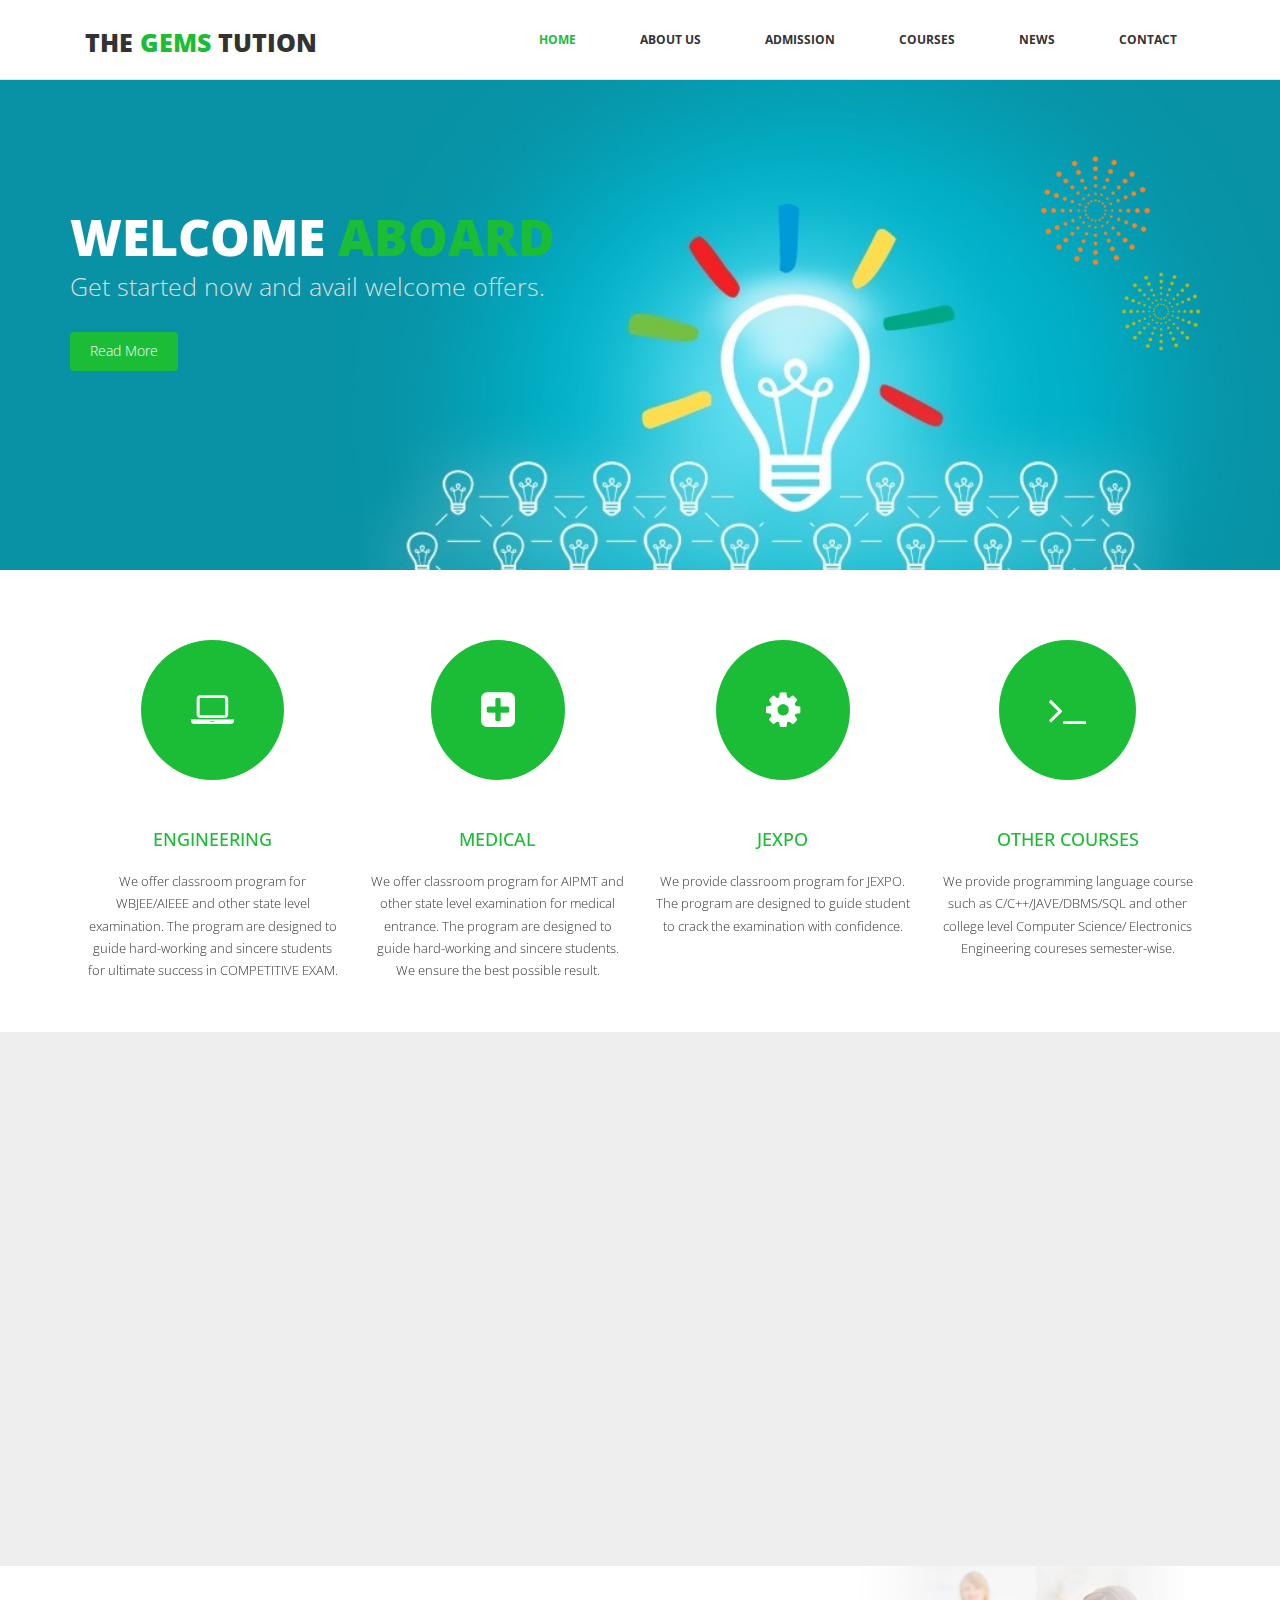
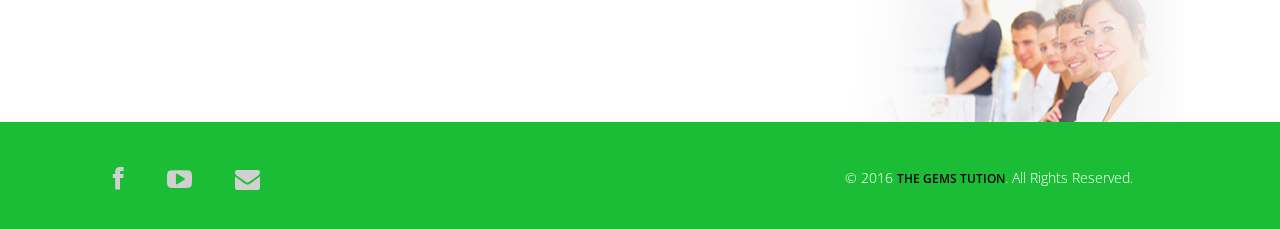
==== index.html @ c037d417 "Mission go online" ====
<!DOCTYPE html>
<html lang="en">
  <head>
    <meta charset="utf-8">
    <meta http-equiv="X-UA-Compatible" content="IE=edge">
    <meta name="viewport" content="width=device-width, initial-scale=1">
    <title>The Gems Tution | Prepare for the Journey</title>
    <meta name="Description" content="At The Gems Tution, you will land in a career of opportunitites with the guidance of our expert teachers."/>

    <link href="css/bootstrap.min.css" rel="stylesheet">
	<link rel="stylesheet" href="css/font-awesome.min.css">
	<link rel="stylesheet" href="css/animate.css">
	<link href="css/prettyPhoto.css" rel="stylesheet">
	<link href="css/style.css" rel="stylesheet" />	
    <!--[if lt IE 9]>
      <script src="https://oss.maxcdn.com/html5shiv/3.7.2/html5shiv.min.js"></script>
      <script src="https://oss.maxcdn.com/respond/1.4.2/respond.min.js"></script>
    <![endif]-->
  </head>
  <body>
	<header>		
		<nav class="navbar navbar-default navbar-fixed-top" role="navigation">
			<div class="navigation">
				<div class="container">					
					<div class="navbar-header">
						<button type="button" class="navbar-toggle collapsed" data-toggle="collapse" data-target=".navbar-collapse.collapse">
							<span class="sr-only">Toggle navigation</span>
							<span class="icon-bar"></span>
							<span class="icon-bar"></span>
							<span class="icon-bar"></span>
						</button>
						<div class="navbar-brand">
							<a href="index.html"><h1>The <span>Gems</span> Tution</h1></a>
						</div>
					</div>
					
					<div class="navbar-collapse collapse">							
						<div class="menu">
							<ul class="nav nav-tabs" role="tablist">
								<li role="presentation"><a href="index.html" class="active">Home</a></li>
								<li role="presentation"><a href="about-us.html">About Us</a></li>
								<li role="presentation"><a href="admission.html">Admission</a></li>								
								<li role="presentation"><a href="courses.html">Courses</a></li>
								<li role="presentation"><a href="news.html">News</a></li>
								<li role="presentation"><a href="contact.html">Contact</a></li>						
							</ul>
						</div>
					</div>						
				</div>
			</div>	
		</nav>		
	</header>
	
	<section id="main-slider" class="no-margin">
        <div class="carousel slide">      
            <div class="carousel-inner">
                <div class="item active" style="background-image: url(images/slider/bg1.jpg)">
                    <div class="container">
                        <div class="row slide-margin">
                            <div class="col-sm-6">
                                <div class="carousel-content">
                                    <h2 class="animation animated-item-1">Welcome <span>Aboard</span></h2>
                                    <p class="animation animated-item-2">Get started now and avail welcome offers.</p>
                                    <a class="btn-slide animation animated-item-3" href="admission.html">Read More</a>
                                </div>
                            </div>

                            <div class="col-sm-6 hidden-xs animation animated-item-4">
                                <div class="slider-img">
                                    <img src="images/slider/fireworks.png" class="img-responsive">
                                </div>
                            </div>

                        </div>
                    </div>
                </div><!--/.item-->             
            </div><!--/.carousel-inner-->
        </div><!--/.carousel-->
    </section><!--/#main-slider-->
	
	<div class="feature">
		<div class="container">
			<div class="text-center">
				<div class="col-md-3">
					<div class="hi-icon-wrap hi-icon-effect wow fadeInDown" data-wow-duration="1000ms" data-wow-delay="300ms" >
						<a href="engineering.html"><i class="fa fa-laptop"></i></a>	
						<a href="engineering.html"><h2>ENGINEERING</h2></a>
						<p>We offer classroom program for WBJEE/AIEEE and other state level examination. The program are designed to guide hard-working 
						and sincere students for ultimate success in COMPETITIVE EXAM.</p>
					</div>
				</div>
				<div class="col-md-3">
					<div class="hi-icon-wrap hi-icon-effect wow fadeInDown" data-wow-duration="1000ms" data-wow-delay="600ms" >
						<a href="medical.html"><i class="fa fa-plus-square"></i></a>	
						<a href="medical.html"><h2>MEDICAL</h2></a>
						<p>We offer classroom program for AIPMT and other state level examination for medical entrance. The program are designed to guide 
						hard-working and sincere students. We ensure the best possible result.</p>
					</div>
				</div>
				<div class="col-md-3">
					<div class="hi-icon-wrap hi-icon-effect wow fadeInDown" data-wow-duration="1000ms" data-wow-delay="900ms" >
						<a href="jexpo.html"><i class="fa fa-cog"></i></a>	
						<a href="jexpo.html"><h2>JEXPO</h2></a>
						<p>We provide classroom program for JEXPO. The program are designed to guide student to crack the examination with confidence.</p>
					</div>
				</div>
				<div class="col-md-3">
					<div class="hi-icon-wrap hi-icon-effect wow fadeInDown" data-wow-duration="1000ms" data-wow-delay="1200ms" >
						<a href="other-courses.html"><i class="fa fa-terminal"></i></a>	
						<a href="other-courses.html"><h2>OTHER COURSES</h2></a>
						<p>We provide programming language course such as C/C++/JAVE/DBMS/SQL and other college level Computer Science/ Electronics 
						Engineering coureses semester-wise.</p>
					</div>
				</div>
			</div>
		</div>
	</div>
	
	<div class="about">
		<div class="container">
			<div class="col-md-6 wow fadeInDown" data-wow-duration="1000ms" data-wow-delay="300ms" >
				<h2>about us</h2>
				<!-- <img src="images/6.jpg" class="img-responsive"/> -->
				<iframe  class="img-responsive" width="100%" height="100%" src="https://www.youtube.com/embed/MKk1u5RMTn4" frameborder="0" allowfullscreen></iframe>
				<p>The Gems Tution - Prepare for the Journey!</p>
			</div>
			
			<div class="col-md-6 wow fadeInDown" data-wow-duration="1000ms" data-wow-delay="600ms" >
				<h2>Latest News</h2>
				<p>
					<b>Introductory session:</b> We are starting our journey on 7<sup>th</sup> August, 2016. Come and join us for free.
				</p>
				<p>
					<b>Bumper Offer:</b> We are getting started. You also get started with us and take the initital benefits.
				<p>
					<b>Announcement: </b> We are giving some special benefit to the	toppers of 1<sup>st</sup> mock test. The offer is valid 
					only to the candidates taking admission by 31<sup>st</sup> August, 2016. So rush to our admission cell now or dial +91 9679161071.
				</p>
				<p>
					<b>Admission form:</b> Take tution at The Gems Tution and let us be your guide to your goal. Just fill up this 
					<a href="admission_form.doc"><b>FORM</b></a> and sent it to us.
				</p>
				<p>
					<b>Scholarship:</b> We are organising a separate mock test bi-monthly and topper will get some special benefits. You need to make sure 
					to get sufficient marks to avail this benefits.
				</p>
				<p>
					<b>Check it out:</b> Soon we are launching programming language course for school/college students.
				</p>
			</div>
		</div>
	</div>
	
	<section id="conatcat-info">
        <div class="container">
            <div class="row">
                <div class="col-sm-8">
                    <div class="media contact-info wow fadeInDown" data-wow-duration="1000ms" data-wow-delay="600ms">
                        <div class="pull-left">
                            <i class="fa fa-phone"></i>
                        </div>
                        <div class="media-body">
                            <h2>Have a question ?</h2>
                            <p>Dial +91 9679161071</p>
                        </div>
                    </div>
                </div>
            </div>
        </div><!--/.container-->    
    </section><!--/#conatcat-info-->
	
	<footer>
		<div class="footer">
			<div class="container">
				<div class="social-icon">
					<div class="col-md-4">
						<ul class="social-network">
							<li><a target="_blank" class="fb tool-tip" href="https://www.facebook.com/TheGemstution/" title="The Gems | Facebook">
								<i class="fa fa-facebook"></i></a>
							</li>
							<li><a target="_blank" class="ytube tool-tip" href="https://www.youtube.com/" title="The Gems - YouTube">
								<i class="fa fa-youtube-play"></i></a>
							</li>
							<li><a class="envelope tool-tip" href="mailto:thegemstution@gmail.com" title="Write to The Gems">
								<i class="fa fa-envelope"></i></a>
							</li>
						</ul>	
					</div>
				</div>
				<div class="col-md-4 col-md-offset-4">
					<div class="copyright">
						&copy; 2016 <a href="#" title="The Gems Tution">The Gems Tution</a>. All Rights Reserved.
					</div>
				</div>						
			</div>
			
			<div class="pull-right">
				<a href="#home" class="scrollup"><i class="fa fa-angle-up fa-3x"></i></a>
			</div>		
		</div>
	</footer>
	
	<script src="js/jquery-2.1.1.min.js"></script>	
    <script src="js/bootstrap.min.js"></script>
	<script src="js/jquery.prettyPhoto.js"></script>
    <script src="js/jquery.isotope.min.js"></script>  
	<script src="js/wow.min.js"></script>
	<script src="js/functions.js"></script>
	
  </body>
</html>
---- css/prettyPhoto.css ----
div.pp_default .pp_top,div.pp_default .pp_top .pp_middle,div.pp_default .pp_top .pp_left,div.pp_default .pp_top .pp_right,div.pp_default .pp_bottom,div.pp_default .pp_bottom .pp_left,div.pp_default .pp_bottom .pp_middle,div.pp_default .pp_bottom .pp_right{height:13px}
div.pp_default .pp_top .pp_left{background:url(../images/prettyPhoto/default/sprite.png) -78px -93px no-repeat}
div.pp_default .pp_top .pp_middle{background:url(../images/prettyPhoto/default/sprite_x.png) top left repeat-x}
div.pp_default .pp_top .pp_right{background:url(../images/prettyPhoto/default/sprite.png) -112px -93px no-repeat}
div.pp_default .pp_content .ppt{color:#f8f8f8}
div.pp_default .pp_content_container .pp_left{background:url(../images/prettyPhoto/default/sprite_y.png) -7px 0 repeat-y;padding-left:13px}
div.pp_default .pp_content_container .pp_right{background:url(../images/prettyPhoto/default/sprite_y.png) top right repeat-y;padding-right:13px}
div.pp_default .pp_next:hover{background:url(../images/prettyPhoto/default/sprite_next.png) center right no-repeat;cursor:pointer}
div.pp_default .pp_previous:hover{background:url(../images/prettyPhoto/default/sprite_prev.png) center left no-repeat;cursor:pointer}
div.pp_default .pp_expand{background:url(../images/prettyPhoto/default/sprite.png) 0 -29px no-repeat;cursor:pointer;width:28px;height:28px}
div.pp_default .pp_expand:hover{background:url(../images/prettyPhoto/default/sprite.png) 0 -56px no-repeat;cursor:pointer}
div.pp_default .pp_contract{background:url(../images/prettyPhoto/default/sprite.png) 0 -84px no-repeat;cursor:pointer;width:28px;height:28px}
div.pp_default .pp_contract:hover{background:url(../images/prettyPhoto/default/sprite.png) 0 -113px no-repeat;cursor:pointer}
div.pp_default .pp_close{width:30px;height:30px;background:url(../images/prettyPhoto/default/sprite.png) 2px 1px no-repeat;cursor:pointer}
div.pp_default .pp_gallery ul li a{background:url(../images/prettyPhoto/default/default_thumb.png) center center #f8f8f8;border:1px solid #aaa}
div.pp_default .pp_social{margin-top:7px}
div.pp_default .pp_gallery a.pp_arrow_previous,div.pp_default .pp_gallery a.pp_arrow_next{position:static;left:auto}
div.pp_default .pp_nav .pp_play,div.pp_default .pp_nav .pp_pause{background:url(../images/prettyPhoto/default/sprite.png) -51px 1px no-repeat;height:30px;width:30px}
div.pp_default .pp_nav .pp_pause{background-position:-51px -29px}
div.pp_default a.pp_arrow_previous,div.pp_default a.pp_arrow_next{background:url(../images/prettyPhoto/default/sprite.png) -31px -3px no-repeat;height:20px;width:20px;margin:4px 0 0}
div.pp_default a.pp_arrow_next{left:52px;background-position:-82px -3px}
div.pp_default .pp_content_container .pp_details{margin-top:5px}
div.pp_default .pp_nav{clear:none;height:30px;width:110px;position:relative}
div.pp_default .pp_nav .currentTextHolder{font-family:Georgia;font-style:italic;color:#999;font-size:11px;left:75px;line-height:25px;position:absolute;top:2px;margin:0;padding:0 0 0 10px}
div.pp_default .pp_close:hover,div.pp_default .pp_nav .pp_play:hover,div.pp_default .pp_nav .pp_pause:hover,div.pp_default .pp_arrow_next:hover,div.pp_default .pp_arrow_previous:hover{opacity:0.7}
div.pp_default .pp_description{font-size:11px;font-weight:700;line-height:14px;margin:5px 50px 5px 0}
div.pp_default .pp_bottom .pp_left{background:url(../images/prettyPhoto/default/sprite.png) -78px -127px no-repeat}
div.pp_default .pp_bottom .pp_middle{background:url(../images/prettyPhoto/default/sprite_x.png) bottom left repeat-x}
div.pp_default .pp_bottom .pp_right{background:url(../images/prettyPhoto/default/sprite.png) -112px -127px no-repeat}
div.pp_default .pp_loaderIcon{background:url(../images/prettyPhoto/default/loader.gif) center center no-repeat}
div.light_rounded .pp_top .pp_left{background:url(../images/prettyPhoto/light_rounded/sprite.png) -88px -53px no-repeat}
div.light_rounded .pp_top .pp_right{background:url(../images/prettyPhoto/light_rounded/sprite.png) -110px -53px no-repeat}
div.light_rounded .pp_next:hover{background:url(../images/prettyPhoto/light_rounded/btnNext.png) center right no-repeat;cursor:pointer}
div.light_rounded .pp_previous:hover{background:url(../images/prettyPhoto/light_rounded/btnPrevious.png) center left no-repeat;cursor:pointer}
div.light_rounded .pp_expand{background:url(../images/prettyPhoto/light_rounded/sprite.png) -31px -26px no-repeat;cursor:pointer}
div.light_rounded .pp_expand:hover{background:url(../images/prettyPhoto/light_rounded/sprite.png) -31px -47px no-repeat;cursor:pointer}
div.light_rounded .pp_contract{background:url(../images/prettyPhoto/light_rounded/sprite.png) 0 -26px no-repeat;cursor:pointer}
div.light_rounded .pp_contract:hover{background:url(../images/prettyPhoto/light_rounded/sprite.png) 0 -47px no-repeat;cursor:pointer}
div.light_rounded .pp_close{width:75px;height:22px;background:url(../images/prettyPhoto/light_rounded/sprite.png) -1px -1px no-repeat;cursor:pointer}
div.light_rounded .pp_nav .pp_play{background:url(../images/prettyPhoto/light_rounded/sprite.png) -1px -100px no-repeat;height:15px;width:14px}
div.light_rounded .pp_nav .pp_pause{background:url(../images/prettyPhoto/light_rounded/sprite.png) -24px -100px no-repeat;height:15px;width:14px}
div.light_rounded .pp_arrow_previous{background:url(../images/prettyPhoto/light_rounded/sprite.png) 0 -71px no-repeat}
div.light_rounded .pp_arrow_next{background:url(../images/prettyPhoto/light_rounded/sprite.png) -22px -71px no-repeat}
div.light_rounded .pp_bottom .pp_left{background:url(../images/prettyPhoto/light_rounded/sprite.png) -88px -80px no-repeat}
div.light_rounded .pp_bottom .pp_right{background:url(../images/prettyPhoto/light_rounded/sprite.png) -110px -80px no-repeat}
div.dark_rounded .pp_top .pp_left{background:url(../images/prettyPhoto/dark_rounded/sprite.png) -88px -53px no-repeat}
div.dark_rounded .pp_top .pp_right{background:url(../images/prettyPhoto/dark_rounded/sprite.png) -110px -53px no-repeat}
div.dark_rounded .pp_content_container .pp_left{background:url(../images/prettyPhoto/dark_rounded/contentPattern.png) top left repeat-y}
div.dark_rounded .pp_content_container .pp_right{background:url(../images/prettyPhoto/dark_rounded/contentPattern.png) top right repeat-y}
div.dark_rounded .pp_next:hover{background:url(../images/prettyPhoto/dark_rounded/btnNext.png) center right no-repeat;cursor:pointer}
div.dark_rounded .pp_previous:hover{background:url(../images/prettyPhoto/dark_rounded/btnPrevious.png) center left no-repeat;cursor:pointer}
div.dark_rounded .pp_expand{background:url(../images/prettyPhoto/dark_rounded/sprite.png) -31px -26px no-repeat;cursor:pointer}
div.dark_rounded .pp_expand:hover{background:url(../images/prettyPhoto/dark_rounded/sprite.png) -31px -47px no-repeat;cursor:pointer}
div.dark_rounded .pp_contract{background:url(../images/prettyPhoto/dark_rounded/sprite.png) 0 -26px no-repeat;cursor:pointer}
div.dark_rounded .pp_contract:hover{background:url(../images/prettyPhoto/dark_rounded/sprite.png) 0 -47px no-repeat;cursor:pointer}
div.dark_rounded .pp_close{width:75px;height:22px;background:url(../images/prettyPhoto/dark_rounded/sprite.png) -1px -1px no-repeat;cursor:pointer}
div.dark_rounded .pp_description{margin-right:85px;color:#fff}
div.dark_rounded .pp_nav .pp_play{background:url(../images/prettyPhoto/dark_rounded/sprite.png) -1px -100px no-repeat;height:15px;width:14px}
div.dark_rounded .pp_nav .pp_pause{background:url(../images/prettyPhoto/dark_rounded/sprite.png) -24px -100px no-repeat;height:15px;width:14px}
div.dark_rounded .pp_arrow_previous{background:url(../images/prettyPhoto/dark_rounded/sprite.png) 0 -71px no-repeat}
div.dark_rounded .pp_arrow_next{background:url(../images/prettyPhoto/dark_rounded/sprite.png) -22px -71px no-repeat}
div.dark_rounded .pp_bottom .pp_left{background:url(../images/prettyPhoto/dark_rounded/sprite.png) -88px -80px no-repeat}
div.dark_rounded .pp_bottom .pp_right{background:url(../images/prettyPhoto/dark_rounded/sprite.png) -110px -80px no-repeat}
div.dark_rounded .pp_loaderIcon{background:url(../images/prettyPhoto/dark_rounded/loader.gif) center center no-repeat}
div.dark_square .pp_left,div.dark_square .pp_middle,div.dark_square .pp_right,div.dark_square .pp_content{background:#000}
div.dark_square .pp_description{color:#fff;margin:0 85px 0 0}
div.dark_square .pp_loaderIcon{background:url(../images/prettyPhoto/dark_square/loader.gif) center center no-repeat}
div.dark_square .pp_expand{background:url(../images/prettyPhoto/dark_square/sprite.png) -31px -26px no-repeat;cursor:pointer}
div.dark_square .pp_expand:hover{background:url(../images/prettyPhoto/dark_square/sprite.png) -31px -47px no-repeat;cursor:pointer}
div.dark_square .pp_contract{background:url(../images/prettyPhoto/dark_square/sprite.png) 0 -26px no-repeat;cursor:pointer}
div.dark_square .pp_contract:hover{background:url(../images/prettyPhoto/dark_square/sprite.png) 0 -47px no-repeat;cursor:pointer}
div.dark_square .pp_close{width:75px;height:22px;background:url(../images/prettyPhoto/dark_square/sprite.png) -1px -1px no-repeat;cursor:pointer}
div.dark_square .pp_nav{clear:none}
div.dark_square .pp_nav .pp_play{background:url(../images/prettyPhoto/dark_square/sprite.png) -1px -100px no-repeat;height:15px;width:14px}
div.dark_square .pp_nav .pp_pause{background:url(../images/prettyPhoto/dark_square/sprite.png) -24px -100px no-repeat;height:15px;width:14px}
div.dark_square .pp_arrow_previous{background:url(../images/prettyPhoto/dark_square/sprite.png) 0 -71px no-repeat}
div.dark_square .pp_arrow_next{background:url(../images/prettyPhoto/dark_square/sprite.png) -22px -71px no-repeat}
div.dark_square .pp_next:hover{background:url(../images/prettyPhoto/dark_square/btnNext.png) center right no-repeat;cursor:pointer}
div.dark_square .pp_previous:hover{background:url(../images/prettyPhoto/dark_square/btnPrevious.png) center left no-repeat;cursor:pointer}
div.light_square .pp_expand{background:url(../images/prettyPhoto/light_square/sprite.png) -31px -26px no-repeat;cursor:pointer}
div.light_square .pp_expand:hover{background:url(../images/prettyPhoto/light_square/sprite.png) -31px -47px no-repeat;cursor:pointer}
div.light_square .pp_contract{background:url(../images/prettyPhoto/light_square/sprite.png) 0 -26px no-repeat;cursor:pointer}
div.light_square .pp_contract:hover{background:url(../images/prettyPhoto/light_square/sprite.png) 0 -47px no-repeat;cursor:pointer}
div.light_square .pp_close{width:75px;height:22px;background:url(../images/prettyPhoto/light_square/sprite.png) -1px -1px no-repeat;cursor:pointer}
div.light_square .pp_nav .pp_play{background:url(../images/prettyPhoto/light_square/sprite.png) -1px -100px no-repeat;height:15px;width:14px}
div.light_square .pp_nav .pp_pause{background:url(../images/prettyPhoto/light_square/sprite.png) -24px -100px no-repeat;height:15px;width:14px}
div.light_square .pp_arrow_previous{background:url(../images/prettyPhoto/light_square/sprite.png) 0 -71px no-repeat}
div.light_square .pp_arrow_next{background:url(../images/prettyPhoto/light_square/sprite.png) -22px -71px no-repeat}
div.light_square .pp_next:hover{background:url(../images/prettyPhoto/light_square/btnNext.png) center right no-repeat;cursor:pointer}
div.light_square .pp_previous:hover{background:url(../images/prettyPhoto/light_square/btnPrevious.png) center left no-repeat;cursor:pointer}
div.facebook .pp_top .pp_left{background:url(../images/prettyPhoto/facebook/sprite.png) -88px -53px no-repeat}
div.facebook .pp_top .pp_middle{background:url(../images/prettyPhoto/facebook/contentPatternTop.png) top left repeat-x}
div.facebook .pp_top .pp_right{background:url(../images/prettyPhoto/facebook/sprite.png) -110px -53px no-repeat}
div.facebook .pp_content_container .pp_left{background:url(../images/prettyPhoto/facebook/contentPatternLeft.png) top left repeat-y}
div.facebook .pp_content_container .pp_right{background:url(../images/prettyPhoto/facebook/contentPatternRight.png) top right repeat-y}
div.facebook .pp_expand{background:url(../images/prettyPhoto/facebook/sprite.png) -31px -26px no-repeat;cursor:pointer}
div.facebook .pp_expand:hover{background:url(../images/prettyPhoto/facebook/sprite.png) -31px -47px no-repeat;cursor:pointer}
div.facebook .pp_contract{background:url(../images/prettyPhoto/facebook/sprite.png) 0 -26px no-repeat;cursor:pointer}
div.facebook .pp_contract:hover{background:url(../images/prettyPhoto/facebook/sprite.png) 0 -47px no-repeat;cursor:pointer}
div.facebook .pp_close{width:22px;height:22px;background:url(../images/prettyPhoto/facebook/sprite.png) -1px -1px no-repeat;cursor:pointer}
div.facebook .pp_description{margin:0 37px 0 0}
div.facebook .pp_loaderIcon{background:url(../images/prettyPhoto/facebook/loader.gif) center center no-repeat}
div.facebook .pp_arrow_previous{background:url(../images/prettyPhoto/facebook/sprite.png) 0 -71px no-repeat;height:22px;margin-top:0;width:22px}
div.facebook .pp_arrow_previous.disabled{background-position:0 -96px;cursor:default}
div.facebook .pp_arrow_next{background:url(../images/prettyPhoto/facebook/sprite.png) -32px -71px no-repeat;height:22px;margin-top:0;width:22px}
div.facebook .pp_arrow_next.disabled{background-position:-32px -96px;cursor:default}
div.facebook .pp_nav{margin-top:0}
div.facebook .pp_nav p{font-size:15px;padding:0 3px 0 4px}
div.facebook .pp_nav .pp_play{background:url(../images/prettyPhoto/facebook/sprite.png) -1px -123px no-repeat;height:22px;width:22px}
div.facebook .pp_nav .pp_pause{background:url(../images/prettyPhoto/facebook/sprite.png) -32px -123px no-repeat;height:22px;width:22px}
div.facebook .pp_next:hover{background:url(../images/prettyPhoto/facebook/btnNext.png) center right no-repeat;cursor:pointer}
div.facebook .pp_previous:hover{background:url(../images/prettyPhoto/facebook/btnPrevious.png) center left no-repeat;cursor:pointer}
div.facebook .pp_bottom .pp_left{background:url(../images/prettyPhoto/facebook/sprite.png) -88px -80px no-repeat}
div.facebook .pp_bottom .pp_middle{background:url(../images/prettyPhoto/facebook/contentPatternBottom.png) top left repeat-x}
div.facebook .pp_bottom .pp_right{background:url(../images/prettyPhoto/facebook/sprite.png) -110px -80px no-repeat}
div.pp_pic_holder a:focus{outline:none}
div.pp_overlay{background:#000;display:none;left:0;position:absolute;top:0;width:100%;z-index:9500}
div.pp_pic_holder{display:none;position:absolute;width:100px;z-index:10000}
.pp_content{height:40px;min-width:40px}
* html .pp_content{width:40px}
.pp_content_container{position:relative;text-align:left;width:100%}
.pp_content_container .pp_left{padding-left:20px}
.pp_content_container .pp_right{padding-right:20px}
.pp_content_container .pp_details{float:left;margin:10px 0 2px}
.pp_description{display:none;margin:0}
.pp_social{float:left;margin:0}
.pp_social .facebook{float:left;margin-left:5px;width:55px;overflow:hidden}
.pp_social .twitter{float:left}
.pp_nav{clear:right;float:left;margin:3px 10px 0 0}
.pp_nav p{float:left;white-space:nowrap;margin:2px 4px}
.pp_nav .pp_play,.pp_nav .pp_pause{float:left;margin-right:4px;text-indent:-10000px}
a.pp_arrow_previous,a.pp_arrow_next{display:block;float:left;height:15px;margin-top:3px;overflow:hidden;text-indent:-10000px;width:14px}
.pp_hoverContainer{position:absolute;top:0;width:100%;z-index:2000}
.pp_gallery{display:none;left:50%;margin-top:-50px;position:absolute;z-index:10000}
.pp_gallery div{float:left;overflow:hidden;position:relative}
.pp_gallery ul{float:left;height:35px;position:relative;white-space:nowrap;margin:0 0 0 5px;padding:0}
.pp_gallery ul a{border:1px rgba(0,0,0,0.5) solid;display:block;float:left;height:33px;overflow:hidden}
.pp_gallery ul a img{border:0}
.pp_gallery li{display:block;float:left;margin:0 5px 0 0;padding:0}
.pp_gallery li.default a{background:url(../images/prettyPhoto/facebook/default_thumbnail.gif) 0 0 no-repeat;display:block;height:33px;width:50px}
.pp_gallery .pp_arrow_previous,.pp_gallery .pp_arrow_next{margin-top:7px!important}
a.pp_next{background:url(../images/prettyPhoto/light_rounded/btnNext.png) 10000px 10000px no-repeat;display:block;float:right;height:100%;text-indent:-10000px;width:49%}
a.pp_previous{background:url(../images/prettyPhoto/light_rounded/btnNext.png) 10000px 10000px no-repeat;display:block;float:left;height:100%;text-indent:-10000px;width:49%}
a.pp_expand,a.pp_contract{cursor:pointer;display:none;height:20px;position:absolute;right:30px;text-indent:-10000px;top:10px;width:20px;z-index:20000}
a.pp_close{position:absolute;right:0;top:0;display:block;line-height:22px;text-indent:-10000px}
.pp_loaderIcon{display:block;height:24px;left:50%;position:absolute;top:50%;width:24px;margin:-12px 0 0 -12px}
#pp_full_res{line-height:1!important}
#pp_full_res .pp_inline{text-align:left}
#pp_full_res .pp_inline p{margin:0 0 15px}
div.ppt{color:#fff;display:none;font-size:17px;z-index:9999;margin:0 0 5px 15px}
div.pp_default .pp_content,div.light_rounded .pp_content{background-color:#fff}
div.pp_default #pp_full_res .pp_inline,div.light_rounded .pp_content .ppt,div.light_rounded #pp_full_res .pp_inline,div.light_square .pp_content .ppt,div.light_square #pp_full_res .pp_inline,div.facebook .pp_content .ppt,div.facebook #pp_full_res .pp_inline{color:#000}
div.pp_default .pp_gallery ul li a:hover,div.pp_default .pp_gallery ul li.selected a,.pp_gallery ul a:hover,.pp_gallery li.selected a{border-color:#fff}
div.pp_default .pp_details,div.light_rounded .pp_details,div.dark_rounded .pp_details,div.dark_square .pp_details,div.light_square .pp_details,div.facebook .pp_details{position:relative}
div.light_rounded .pp_top .pp_middle,div.light_rounded .pp_content_container .pp_left,div.light_rounded .pp_content_container .pp_right,div.light_rounded .pp_bottom .pp_middle,div.light_square .pp_left,div.light_square .pp_middle,div.light_square .pp_right,div.light_square .pp_content,div.facebook .pp_content{background:#fff}
div.light_rounded .pp_description,div.light_square .pp_description{margin-right:85px}
div.light_rounded .pp_gallery a.pp_arrow_previous,div.light_rounded .pp_gallery a.pp_arrow_next,div.dark_rounded .pp_gallery a.pp_arrow_previous,div.dark_rounded .pp_gallery a.pp_arrow_next,div.dark_square .pp_gallery a.pp_arrow_previous,div.dark_square .pp_gallery a.pp_arrow_next,div.light_square .pp_gallery a.pp_arrow_previous,div.light_square .pp_gallery a.pp_arrow_next{margin-top:12px!important}
div.light_rounded .pp_arrow_previous.disabled,div.dark_rounded .pp_arrow_previous.disabled,div.dark_square .pp_arrow_previous.disabled,div.light_square .pp_arrow_previous.disabled{background-position:0 -87px;cursor:default}
div.light_rounded .pp_arrow_next.disabled,div.dark_rounded .pp_arrow_next.disabled,div.dark_square .pp_arrow_next.disabled,div.light_square .pp_arrow_next.disabled{background-position:-22px -87px;cursor:default}
div.light_rounded .pp_loaderIcon,div.light_square .pp_loaderIcon{background:url(../images/prettyPhoto/light_rounded/loader.gif) center center no-repeat}
div.dark_rounded .pp_top .pp_middle,div.dark_rounded .pp_content,div.dark_rounded .pp_bottom .pp_middle{background:url(../images/prettyPhoto/dark_rounded/contentPattern.png) top left repeat}
div.dark_rounded .currentTextHolder,div.dark_square .currentTextHolder{color:#c4c4c4}
div.dark_rounded #pp_full_res .pp_inline,div.dark_square #pp_full_res .pp_inline{color:#fff}
.pp_top,.pp_bottom{height:20px;position:relative}
* html .pp_top,* html .pp_bottom{padding:0 20px}
.pp_top .pp_left,.pp_bottom .pp_left{height:20px;left:0;position:absolute;width:20px}
.pp_top .pp_middle,.pp_bottom .pp_middle{height:20px;left:20px;position:absolute;right:20px}
* html .pp_top .pp_middle,* html .pp_bottom .pp_middle{left:0;position:static}
.pp_top .pp_right,.pp_bottom .pp_right{height:20px;left:auto;position:absolute;right:0;top:0;width:20px}
.pp_fade,.pp_gallery li.default a img{display:none}
---- css/style.css ----
/* ==== Google font ==== */
@import url(http://fonts.googleapis.com/css?family=Open+Sans:400,300,700,600);
@import url('font-awesome.css');
/* ==== overwrite bootstrap standard ==== */
@import url('animate.css');



body {
	font-family:'Open Sans', Arial, sans-serif;
	font-size:14px;
	font-weight:300;
	line-height:1.6em;
	color:#fff;
	background-color:#fff;
	overflow-x:hidden;
}

hi,h2,h3,h4,h5,h6 {
	color:#333;
	line-height:1.1em;
}

p {
	color:#333;
	font-size:13px;
}
a {
    text-decoration:none;
    transition: all 0.1s ease-in-out;
    -moz-transition: all 0.1s ease-in-out;
    -webkit-transition: all 0.1s ease-in-out;
    -o-transition: all 0.1s ease-in-out;
    outline: none;
	color:#333;
}
a:hover {
	text-decoration: none;
	color:#eee;	
	}

.btn-primary {
  padding: 8px 20px;
  background: #1BBD36;
  color: #fff;
  border-radius: 4px;
  border:none;
  margin-top: 10px;
}
	
.text-center h2 {
	margin-bottom:30px;
}

.text-center p {
	margin-bottom:50px;
	color:#333;
}

.btn-default {
  color: #333;
  background-color: #fff;
  border-color: #fff;
  text-transform:uppercase;
  font-size:18px;
  border-radius:30px;
  margin-left:-10px;
}

#breadcrumb {
	background-color: #1BBD36;
	margin-top: -20px;
}

.breadcrumb { 
  list-style: none;
  background-color: #1BBD36;
  border-radius: 0px;
  padding:3px 10px;
}

.breadcrumb li {
   text-transform:uppercase;
   margin-top:125px;
   font-weight:600;
}

/*===========================
  Menu and Navigation
============================ */
.navigation  {
	background-color:#fff;
	padding:0;
}

.navbar-brand h1 {
	margin-top:9px;
	padding-top:5px;
	float: left;	
	font-size: 25px;	
	color:#333;	
	text-transform:uppercase;
	font-weight:900;
}
.navbar-brand h1 span {
	color: #1BBD36;
}

.menu {
	font-size:12px;
	float:right;
	text-transform:uppercase;
	font-weight:700;	
}

.menu ul.nav-tabs li {
	color:#000;	
}

.nav-tabs {
	border-bottom: 0;
}
.nav-tabs > li {
	float: left;
	margin-bottom: 0;
}
.nav-tabs > li > a {	
	border-radius:0;
	color:#333;
	padding:30px;
}

.nav-tabs > li > a:hover {	
	color: #1BBD36;
	border-color: #fff #fff #fff;
	border-radius:0;
	background-color:#fff; 
	transition: all 0.3s ease-in-out;
	-moz-transition: all 0.3s ease-in-out;
	-webkit-transition: all 0.3s ease-in-out;
	-o-transition: all 0.3s ease-in-out;
}
.nav-tabs > li > a.active {
	color: #1BBD36;
	border-radius:0;
	transition: all 0.3s ease-in-out;
	-moz-transition: all 0.3s ease-in-out;
	-webkit-transition: all 0.3s ease-in-out;
	-o-transition: all 0.3s ease-in-out;
}


/*===========================
  slider
============================ */
#main-slider {
	margin-top:40px;
}

#main-slider {
  position: relative;
}

.no-margin {
  margin: 0;
  padding: 0;
}

#main-slider .carousel .carousel-content {
  margin-top: 120px;
}

#main-slider .carousel .slide-margin{
  margin-top: 50px;
}

#main-slider .carousel h2 {
  color: #fff;
  text-transform:uppercase;
  font-size:50px;
  font-weight:800;
}

#main-slider .carousel h2 span {
  color: #1BBD36;
}

#main-slider .carousel h2 span spani {
  color: #000;
}

#main-slider .carousel p {
  color: #ddd;
  font-size:25px;
}

#main-slider .carousel .btn-slide {
  padding: 8px 20px;
  background: #1BBD36;
  color: #fff;
  border-radius: 4px;
  margin-top: 25px;
  display: inline-block;
}

#main-slider .carousel .slider-img{
  text-align: right;
  position: absolute;
}


#main-slider .carousel .item {
  background-position: 50%;
  background-repeat: no-repeat;
  background-size: cover;
  left: 0 !important;
  opacity: 0;
  top: 0;
  position: absolute;
  width: 100%;
  display: block !important;
  height: 530px;
  -webkit-transition: opacity ease-in-out 500ms;
  -moz-transition: opacity ease-in-out 500ms;
  -o-transition: opacity ease-in-out 500ms;
  transition: opacity ease-in-out 500ms;
}

#main-slider .carousel .item:first-child {
  top: auto;
  position: relative;
}

#main-slider .carousel .item.active {
  opacity: 1;
  -webkit-transition: opacity ease-in-out 500ms;
  -moz-transition: opacity ease-in-out 500ms;
  -o-transition: opacity ease-in-out 500ms;
  transition: opacity ease-in-out 500ms;
  z-index: 1;
}

#main-slider .active .animation.animated-item-1 {
  -webkit-animation: fadeInUp 300ms linear 300ms both;
  -moz-animation: fadeInUp 300ms linear 300ms both;
  -o-animation: fadeInUp 300ms linear 300ms both;
  -ms-animation: fadeInUp 300ms linear 300ms both;
  animation: fadeInUp 300ms linear 300ms both;
}

#main-slider .active .animation.animated-item-2 {
  -webkit-animation: fadeInUp 300ms linear 600ms both;
  -moz-animation: fadeInUp 300ms linear 600ms both;
  -o-animation: fadeInUp 300ms linear 600ms both;
  -ms-animation: fadeInUp 300ms linear 600ms both;
  animation: fadeInUp 300ms linear 600ms both;
}

#main-slider .active .animation.animated-item-3 {
  -webkit-animation: fadeInUp 300ms linear 900ms both;
  -moz-animation: fadeInUp 300ms linear 900ms both;
  -o-animation: fadeInUp 300ms linear 900ms both;
  -ms-animation: fadeInUp 300ms linear 900ms both;
  animation: fadeInUp 300ms linear 900ms both;
}

#main-slider .active .animation.animated-item-4 {
  -webkit-animation: fadeInUp 300ms linear 1200ms both;
  -moz-animation: fadeInUp 300ms linear 1200ms both;
  -o-animation: fadeInUp 300ms linear 1200ms both;
  -ms-animation: fadeInUp 300ms linear 1200ms both;
  animation: fadeInUp 300ms linear 1200ms both;
}

.feature {
	padding:0px;
}

.text-center i {
	font-size:40px;
	margin-top:70px;
	margin-bottom:30px;
	color:#fff;
	padding:50px;
	background:#1BBD36;
	border-radius:50%;
}

.text-center h2 {
	margin-top:20px;
	margin-bottom:20px;
	text-transform:uppercase;
	font-size:18px;
	color: #1BBD36;
}

.hi-icon-effect i.fa:hover {
	background:#fff;
	color: #1BBD36;
	-webkit-transition: color 300ms, background-color 300ms;
  -moz-transition: color 300ms, background-color 300ms;
  -o-transition:  color 300ms, background-color 300ms;
  transition:  color 300ms, background-color 300ms;
}

#partner {
  background: url(../images/partners/partner_bg.png) 50% 50% no-repeat;
  background-size: cover;
}

#partner {
  color: #fff;
  text-align: center;
  padding:100px;
}

#partner h2 {
  color: #fff;
  font-size:30px;
  font-weight:600;
}

#partner p {
  color: #fff;
  font-size:20px;
  
}

.partners ul {
  list-style: none;
  margin: 0;
  padding: 0;
}

.partners ul li{
  display: inline-block;
  float: left;
  width: 20%;
}

.partners ul li a img {
	margin-top:50px;
}

#conatcat-info{
  background: #fff url(../images/contact.png) no-repeat 90% 0;
  padding: 30px 0;
}

.contact-info i{
  width: 60px;
  height: 60px;
  font-size: 40px;
  line-height: 60px;
  color: #fff;
  background: #000;
  text-align: center;
  border-radius: 6px;
}

.contact-info h2{
  margin-top: 0;
  color: #000;
}

.contact-info{
  color:#000;
}

/* --- about us --- */
.aboutus {
	padding:50px;
}

.aboutus img {
	border-radius:6px;
}

.aboutus h3 {
	margin-bottom:30px;
	font-weight:800;
}

.aboutus h4 {
	margin-top:30px;
	margin-bottom:30px;
	font-weight:700;
}

.skill h2{
	margin-top:-10px;
	margin-bottom: 25px;
}

.progress-wrap{
  position: relative;
}

.progress .color1,
.progress .color1 .bar-width{
  background: #2d7da4;
}

.progress .color2,
.progress .color2 .bar-width{
  background: #6aa42f;
}

.progress .color3,
.progress .color3 .bar-width{
  background: #ffcc33;
}

.progress .color4,
.progress .color4 .bar-width{
  background: #db3615;
}

.progress, 
.progress-bar {
  height: 15px;
  line-height: 15px;
  background: #e6e6e6;
  -webkit-box-shadow: none;
  -moz-box-shadow: none;
  box-shadow: none;
  border-radius: 0;
  overflow: visible;
  text-align: right;
}

.progress{
  position: relative;
}

.progress .bar-width{
  position: absolute;
  width: 40px;
  height: 20px;
  line-height: 20px;
  text-align: center;
  font-size: 12px;
  font-weight: 700;
  top: -30px;
  border-radius: 2px;
  margin-left: -30px;
}

.progress span{
  position: relative;
}

.progress span:before{
  content: " ";
  position: absolute;
  width: auto;
  height: auto;
  border-width: 8px 5px;
  border-style: solid;
  bottom: -15px;
  right: 8px;
}

.progress .color1 span:before{
  border-color: #2d7da4 transparent transparent transparent;
}

.progress .color2 span:before{
  border-color: #6aa42f transparent transparent transparent;
}

.progress .color3 span:before{
  border-color: #ffcc33 transparent transparent transparent;
}

.progress .color4 span:before{
  border-color: #db3615 transparent transparent transparent;
}


.about {
	background:#eee;
	padding:50px;
}

.about h2 {
	margin-bottom:30px;
}

.about img {
	margin-bottom:30px;
	border-radius:6px;
}

.our-team {
	padding:50px;
	background:#ddd;
}

.our-team h3 {
	margin-bottom:30px;
	font-weight:800;
}

.our-team h4 {
	margin-top:20px;
	margin-bottom:20px;
	font-weight:600;
}

.our-team img{
	border-radius:6px;
	margin-top:30px;
}

.lates {
	padding:50px;
}

.lates h2 {
	font-size:20px;
	font-weight:600;
	color:#333;
}

.lates img {
	margin-top:30px;
	border-radius:5px;
}

/* --- footer --- */
.footer {
	background:#1BBD36;
	padding:15px 22px;
}

ul.social-network {
	list-style:none;
	margin-top:20px;	
	padding:10px;
	transition: all 0.3s ease-in-out;
  -moz-transition: all 0.3s ease-in-out;
  -webkit-transition: all 0.3s ease-in-out;
  -o-transition: all 0.3s ease-in-out;
}

ul.social-network li {
	display:inline;
	margin: 0 18px;	
	font-size:25px;	
}

ul.social-network li a {	
	color:#d0d0d0;	
}
.social-network li:hover .fa-twitter {
  color: #00abf0;
}
.social-network li:hover .fa-facebook {
  color: #39579a;
}
.social-network li:hover .fa-google-plus {
  color: #eb8984;
}
.social-network li:hover .fa-pinterest {
  color: #c9171e; 
}
.social-network li:hover .fa-linkedin {
  color: #0077b5; 
}
.social-network li:hover .fa-youtube-play {
  color: #C84941; 
}
.social-network li:hover .fa-dribbble {
  color: #EA4C89 ; 
}
.social-network li:hover .fa-pinterest-square {
  color: #EA4B49; 
}

.copyright {
	margin-top:30px;
}

.copyright a {
	color:#000;
	text-transform:uppercase;
	font-weight:600;
	font-size:12px;
	text-shadow:none;
}

/* --- services --- */
.services {
	padding:50px;
}

.services h3 {
	margin-bottom:30px;
	font-weight:800;
}

.services img {
	border-radius:6px;
}

.sub-services img {
	border-radius:6px;
}

.services p {
	margin-top:30px;
	font-size:13px;
}

.sub-services {
	padding:50px;
	background:#ddd;
}

.sub-services p {
	margin-top:30px;
	font-size:13px;
}

.media-body p {
	margin-bottom:30px;
}

.media ul li {
	list-style:none;
}

.media i {
	color:#1BBD36;
	font-size:50px;
}

.media h4 {
	font-size:20px;
	font-weight:600;
	color:#1BBD36;
}

/* --- portfolio --- */

#portfolio .center p {
	margin-top:50px;
	margin-bottom:50px;
	font-size:18px;
}

.portfolio-items, 
.portfolio-filter {
  list-style: none outside none;
  margin: 0 0 40px 0;
  padding: 0;
}

.portfolio-filter > li {
  display: inline-block;
}

.portfolio-filter > li a {
  background: none repeat scroll 0 0 #FFFFFF;
  font-size: 14px;
  font-weight: 400;
  margin-right: 20px;
  text-transform: uppercase;
  transition: all 0.9s ease 0s;
  -moz-transition: all 0.9s ease 0s;
  -webkit-transition: all 0.9s ease 0s;
  -o-transition: all 0.9s ease 0s;
  border: 1px solid #F2F2F2;
  outline: none;
  border-radius: 3px;
}

.portfolio-filter > li a:hover,
.portfolio-filter > li a.active{
  color:#fff;
  background: #1BBD36;
  border: 1px solid #1BBD36;
  box-shadow: none;
  -webkit-box-shadow: none;
}

.portfolio-items > li {
  float: left;
  padding: 0;
  -webkit-box-sizing: border-box;
  -moz-box-sizing: border-box;
  box-sizing: border-box;
}

.portfolio-item {
	margin: 0;
	padding:0;
}

.overlay {
	margin-bottom:20px;
}

.overlay a:hover {
	color: #1BBD36;
}

/* Start: Recommended Isotope styles */
/**** Isotope Filtering ****/
.isotope-item {
  z-index: 2;
}

.isotope-hidden.isotope-item {
  pointer-events: none;
  z-index: 1;
}

/**** Isotope CSS3 transitions ****/
.isotope,
.isotope .isotope-item {
  -webkit-transition-duration: 0.8s;
  -moz-transition-duration: 0.8s;
  -ms-transition-duration: 0.8s;
  -o-transition-duration: 0.8s;
  transition-duration: 0.8s;
}

.isotope {
  -webkit-transition-property: height, width;
  -moz-transition-property: height, width;
  -ms-transition-property: height, width;
  -o-transition-property: height, width;
  transition-property: height, width;
}

.isotope .isotope-item {
  -webkit-transition-property: -webkit-transform, opacity;
  -moz-transition-property: -moz-transform, opacity;
  -ms-transition-property: -ms-transform, opacity;
  -o-transition-property: -o-transform, opacity;
  transition-property: transform, opacity;
}

/**** disabling Isotope CSS3 transitions ****/
.isotope.no-transition,
.isotope.no-transition .isotope-item,
.isotope .isotope-item.no-transition {
  -webkit-transition-duration: 0s;
  -moz-transition-duration: 0s;
  -ms-transition-duration: 0s;
  -o-transition-duration: 0s;
  transition-duration: 0s;
}

/* End: Recommended Isotope styles */
/* disable CSS transitions for containers with infinite scrolling*/
.isotope.infinite-scrolling {
  -webkit-transition: none;
  -moz-transition: none;
  -ms-transition: none;
  -o-transition: none;
  transition: none;
}


/* --- Map --- */
.map{
	position:relative;
	margin-bottom:40px;
}

.map iframe{
	width:100%;
	height:300px;
	border:none;
}

.map-grid iframe{
	width:100%;
	height:200px;
	border:none;
	margin:0 0 -5px 0;
	padding:0;
}

/* --- blog --- */
#blog {
	margin-top:50px;
}

a.btn-primary:hover {
	background-color:#ddd;
	color:#1BBD36;
}

.widget {
  margin-bottom: 60px;
  padding-left: 0;
}

.single_comments {
  margin-bottom: 20px;
}

.single_comments img {
  float: left;
  margin-right: 10px;
  margin-top: 5px;
}

.single_comments p {
  margin-bottom: 0;
}

.widget .entry-meta span {
  display: inline-block;
  margin-right: 10px;
  color:#333;
}

.widget .entry-meta span a:hover {
	color:#1BBD36;
}

.widget h3 {
  color: #000;
  text-transform: uppercase;
  margin-bottom: 20px;
}

.blog_category{
  list-style:none;
  margin:0;
  padding:0;
}

.blog_category li{
  float:none;
  margin-bottom:20px;
}

.blog_category li a {
  background:#f5f5f5;
  border-radius: 4px;
  color: #888;
  display: inline-block;
  padding: 5px 15px;
}

.blog_category li a:hover{
  background:#1BBD36;
  color: #fff;
}

 .badge:before {
  border-color: transparent transparent transparent #1BBD36;
  border-style: solid;
  border-width: 10px;
  bottom: -8px;
  content: "";
  height: 0;
  left: 5px;
  position: absolute;
  z-index: -99999;
}

.badge {
  background-color: #1BBD36;
  border-radius: 5px;
  color: #fff;
  padding: 8px;
  position: relative;
  left: 60px;
  top: -18px;
  font-weight: normal;
}

.blog_archieve {
  list-style: none outside none;
  margin: 0;
  padding: 0;
}

.blog_archieve li {
  padding: 10px 0;
  border-bottom: 1px solid #f5f5f5;
}

ul.blog_archieve li a:hover{
	color:#1BBD36;
}

.blog_archieve li:first-child {
  padding-top: 0;
}

ul.gallery {
  list-style: none;
  padding: 0;
  margin: 0;
}

ul.gallery li {
  display: block;
  width: 60px;
  padding: 0;
  margin: 0 4px 4px 0;
  float: left;
}

ul.faq {
  list-style: none;
  margin: 0;
}

ul.faq li {
  margin-top: 30px;
}

ul.faq li:first-child {
  margin-top: 0;
}

ul.faq li span.number {
  display: block;
  float: left;
  width: 50px;
  height: 50px;
  line-height: 50px;
  text-align: center;
  background: #34495e;
  color: #fff;
  font-size: 24px;
}

ul.faq li > div {
  margin-left: 70px;
}

ul.faq li > div h3 {
  margin-top: 0;
}

.embed-container {
  position: relative;
  padding-bottom: 56.25%;
  padding-top: 30px;
  height: 0;
  overflow: hidden;
}

.embed-container iframe,
.embed-container object,
.embed-container embed {
  position: absolute;
  top: 0;
  left: 0;
  width: 100%;
  height: 100%;
}

.blog-item {
  border-radius: 0;
  overflow: hidden;
  margin-bottom: 50px;
}

.blog .blog-item .img-blog {
  border-radius: 5px;
  margin-bottom: 45px;
}

.blog .blog-item .blog-content {
  padding-bottom: 25px;
}

.blog .blog-item .blog-content h2 {
  margin-top: 0;
  font-size: 30px;
}

.readmore{
  margin-top: 0;
}

.blog .blog-item .blog-content h4 {
	margin-bottom: 40px;
	font-weight: 600
 }

.blog .blog-item .blog-content p {
	font-size: 13px;
}

.blog .blog-item .entry-meta {
  border-radius: 5px;
  overflow: hidden;
}

.blog .blog-item .entry-meta > span {
  background: #f5f5f5;
  border-top: 1px solid #fff;
  display: block;
  font-size: 12px;
  overflow: hidden;
  padding: 5px;
  text-align: left;
}

#publish_date {
  background: #1BBD36;
  border-bottom: 5px solid #4e4e4e;
  color: #fff;
  padding: 5px 0;
  text-align: center;
}

.blog .blog-item .entry-meta > span {
  color: #ccc;
}

.blog .blog-item .entry-meta > span a {
  font-size: 12px;
  margin-left: 3px;
  font-weight: 300;
  color: #888;
}

ul.pagination > li > a {
  border: 1px solid #F1F1F1;
  margin-right:5px;
  border-radius: 5px;
  font-size: 16px;
  padding: 5px 14px;
  color:#1BBD36;
}

ul.pagination > li > a i{
  margin-left:5px;
  margin-right:5px;
}

ul.pagination > li.active > a, 
ul.pagination > li:hover > a {
  background-color: #1BBD36 !important;
  border-color: #1BBD36 !important;
  color: #fff;
}

.search_box {
/*   background-image: url("../images/search_icon.png"); */
  background-position: 314px 15px;
  background-repeat: no-repeat;
  border-color: #DEDEDE;
  height: 48px;
  outline: medium none;
  box-shadow: none;
}

.form-control:focus {
  box-shadow:none;
  outline: 0 none;
}

ul.tag-cloud, 
ul.sidebar-gallery {
  list-style: none;
  padding: 0;
  margin: 0;
}

.tag-cloud li{
    display: inline-block;
    margin-bottom: 3px;
}

.tag-cloud li a {
  background: #f5f5f5;
  color: #888;
  border: 0;
  border-radius: 4px;
  padding: 8px 15px;
}

.tag-cloud li a:hover{
  background:#1BBD36;
  color: #fff;  
}

.sidebar-gallery li{
  display: inline-block;
  margin: 0 10px 10px 0;
}

.sidebar-gallery li a {
  border-radius: 4px;
  display: inline-block;
}

/* --- contact --- */
#contact-page{
  padding-top: 0;
  background:#fff;
  margin-bottom:50px;
}

#contact-page .contact-form 
.form-group label {
  color: #4E4E4E;
  font-size: 14px;
  font-weight: 300;
}

.form-group .form-control {
  padding: 7px 12px;
  border-color:#f2f2f2;
  box-shadow: none;
}

textarea#message{
  resize: none;
  padding: 10px;
}

#contact-page .contact-wrap {
  margin-top: 20px;
}

.center h2{
  font-size: 36px;
  margin-top: 0;
  margin-bottom: 20px;
  text-align:center;
}
.center p{
   text-align:center;
}

.btn-lg:hover {
	color:#1BBD36;
	background:#ddd;
}

a.scrollup{
    color:#fff;
	height:40px;
	width:40px;
	font-size:12px;
	line-height:30px;
	text-align:center;
	text-decoration:none;
	position:fixed;
	bottom:30px;
	right:40px;	
	opacity:0,5;
	border-radius:50%;
	z-index:999;
}
a.scrollup:hover{
	opacity:1;
	background-color:#ddd;
	color:#1BBD36;
}
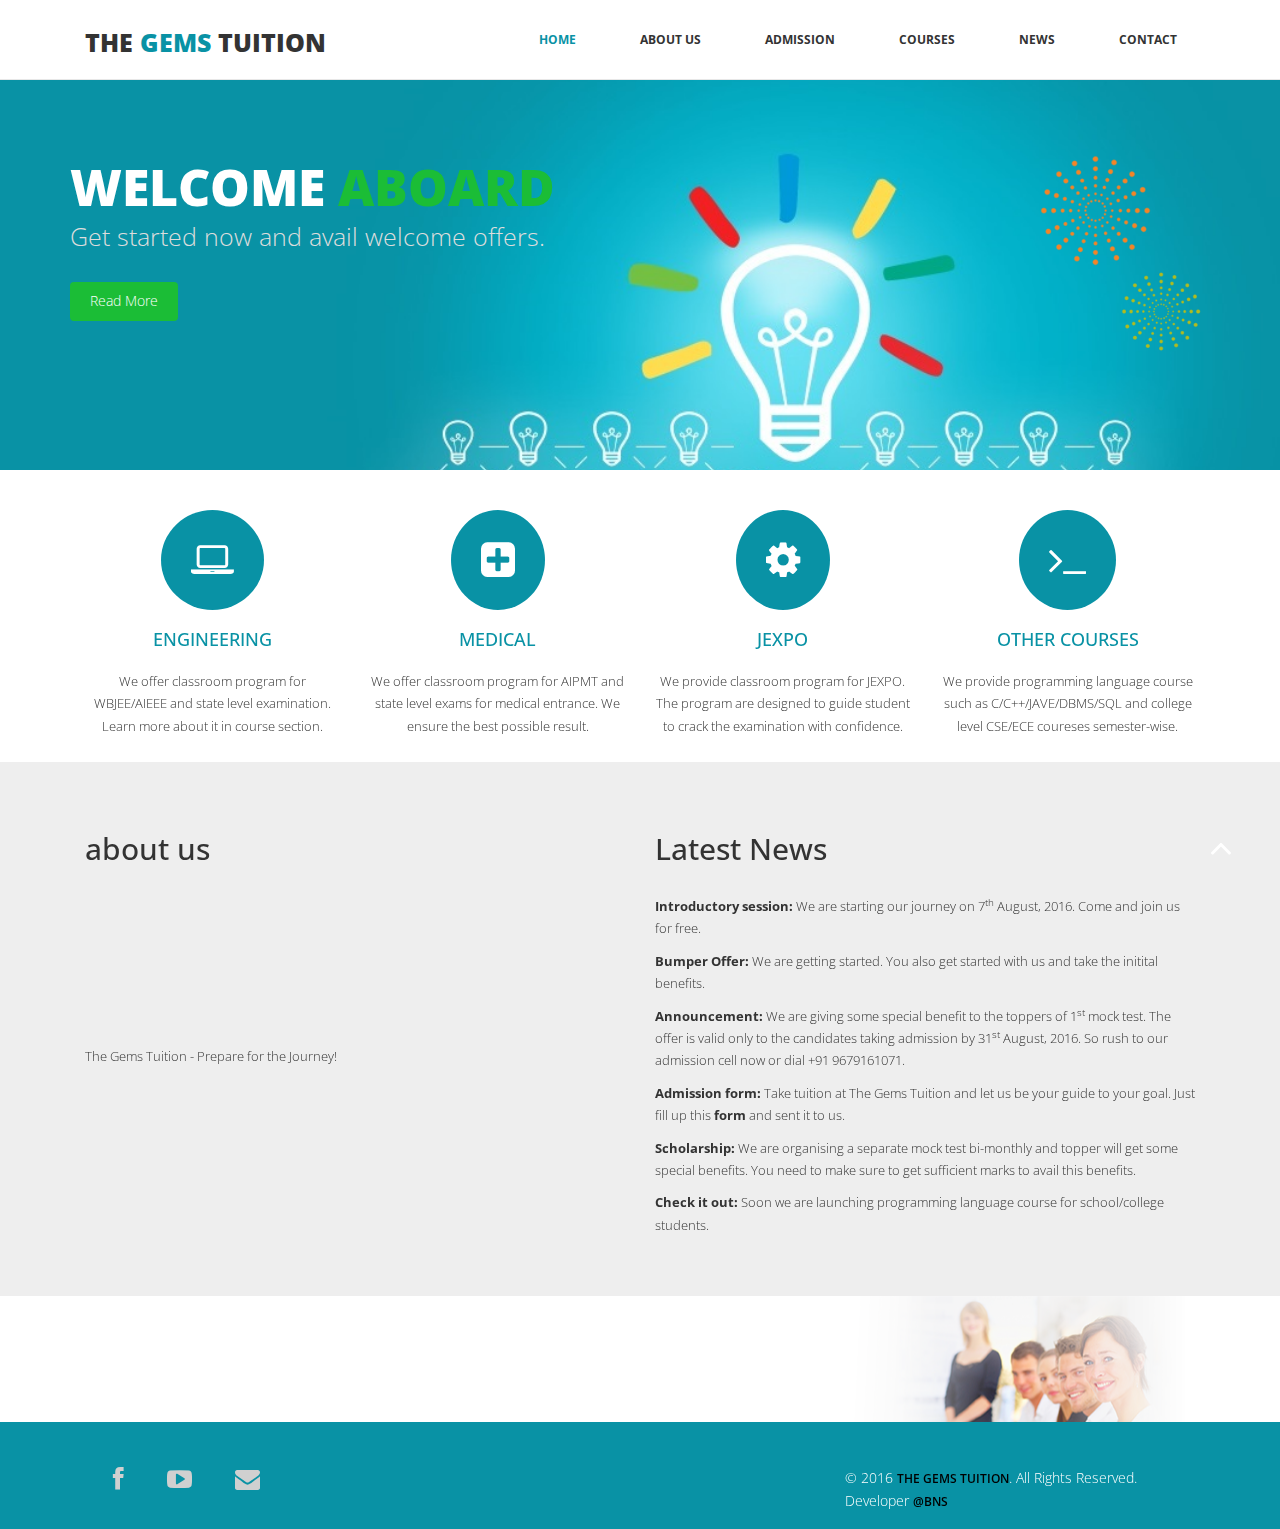
==== commit 93a00ecb: "Mission go online" ====
--- a/index.html
+++ b/index.html
@@ -4,14 +4,15 @@
     <meta charset="utf-8">
     <meta http-equiv="X-UA-Compatible" content="IE=edge">
     <meta name="viewport" content="width=device-width, initial-scale=1">
-    <title>The Gems Tution | Prepare for the Journey</title>
-    <meta name="Description" content="At The Gems Tution, you will land in a career of opportunitites with the guidance of our expert teachers."/>
+    <title>The Gems Tuition | Prepare for the Journey</title>
+    <meta name="Description" content="At The Gems Tuition, you will land in a career of opportunitites with the guidance of our expert teachers."/>
 
     <link href="css/bootstrap.min.css" rel="stylesheet">
 	<link rel="stylesheet" href="css/font-awesome.min.css">
 	<link rel="stylesheet" href="css/animate.css">
 	<link href="css/prettyPhoto.css" rel="stylesheet">
 	<link href="css/style.css" rel="stylesheet" />	
+	<link rel="shortcut icon" href="images/icons/tgt64.gif" />
     <!--[if lt IE 9]>
       <script src="https://oss.maxcdn.com/html5shiv/3.7.2/html5shiv.min.js"></script>
       <script src="https://oss.maxcdn.com/respond/1.4.2/respond.min.js"></script>
@@ -30,7 +31,7 @@
 							<span class="icon-bar"></span>
 						</button>
 						<div class="navbar-brand">
-							<a href="index.html"><h1>The <span>Gems</span> Tution</h1></a>
+							<a href="index.html"><h1>The <span>Gems</span> Tuition</h1></a>
 						</div>
 					</div>
 					
@@ -85,16 +86,14 @@
 					<div class="hi-icon-wrap hi-icon-effect wow fadeInDown" data-wow-duration="1000ms" data-wow-delay="300ms" >
 						<a href="engineering.html"><i class="fa fa-laptop"></i></a>	
 						<a href="engineering.html"><h2>ENGINEERING</h2></a>
-						<p>We offer classroom program for WBJEE/AIEEE and other state level examination. The program are designed to guide hard-working 
-						and sincere students for ultimate success in COMPETITIVE EXAM.</p>
+						<p>We offer classroom program for WBJEE/AIEEE and state level examination. Learn more about it in course section.</p>
 					</div>
 				</div>
 				<div class="col-md-3">
 					<div class="hi-icon-wrap hi-icon-effect wow fadeInDown" data-wow-duration="1000ms" data-wow-delay="600ms" >
 						<a href="medical.html"><i class="fa fa-plus-square"></i></a>	
 						<a href="medical.html"><h2>MEDICAL</h2></a>
-						<p>We offer classroom program for AIPMT and other state level examination for medical entrance. The program are designed to guide 
-						hard-working and sincere students. We ensure the best possible result.</p>
+						<p>We offer classroom program for AIPMT and state level exams for medical entrance. We ensure the best possible result.</p>
 					</div>
 				</div>
 				<div class="col-md-3">
@@ -108,8 +107,7 @@
 					<div class="hi-icon-wrap hi-icon-effect wow fadeInDown" data-wow-duration="1000ms" data-wow-delay="1200ms" >
 						<a href="other-courses.html"><i class="fa fa-terminal"></i></a>	
 						<a href="other-courses.html"><h2>OTHER COURSES</h2></a>
-						<p>We provide programming language course such as C/C++/JAVE/DBMS/SQL and other college level Computer Science/ Electronics 
-						Engineering coureses semester-wise.</p>
+						<p>We provide programming language course such as C/C++/JAVE/DBMS/SQL and college level CSE/ECE coureses semester-wise.</p>
 					</div>
 				</div>
 			</div>
@@ -122,7 +120,7 @@
 				<h2>about us</h2>
 				<!-- <img src="images/6.jpg" class="img-responsive"/> -->
 				<iframe  class="img-responsive" width="100%" height="100%" src="https://www.youtube.com/embed/MKk1u5RMTn4" frameborder="0" allowfullscreen></iframe>
-				<p>The Gems Tution - Prepare for the Journey!</p>
+				<p>The Gems Tuition - Prepare for the Journey!</p>
 			</div>
 			
 			<div class="col-md-6 wow fadeInDown" data-wow-duration="1000ms" data-wow-delay="600ms" >
@@ -137,8 +135,8 @@
 					only to the candidates taking admission by 31<sup>st</sup> August, 2016. So rush to our admission cell now or dial +91 9679161071.
 				</p>
 				<p>
-					<b>Admission form:</b> Take tution at The Gems Tution and let us be your guide to your goal. Just fill up this 
-					<a href="admission_form.doc"><b>FORM</b></a> and sent it to us.
+					<b>Admission form:</b> Take tuition at The Gems Tuition and let us be your guide to your goal. Just fill up this 
+					<a href="docs/admission_form.doc"><b>form</b></a> and sent it to us.
 				</p>
 				<p>
 					<b>Scholarship:</b> We are organising a separate mock test bi-monthly and topper will get some special benefits. You need to make sure 
@@ -161,7 +159,7 @@
                         </div>
                         <div class="media-body">
                             <h2>Have a question ?</h2>
-                            <p>Dial +91 9679161071</p>
+                            <p>Contact us at +91 9679161071 (All Days - 08:00AM to 10:00PM)</p>
                         </div>
                     </div>
                 </div>
@@ -189,7 +187,8 @@
 				</div>
 				<div class="col-md-4 col-md-offset-4">
 					<div class="copyright">
-						&copy; 2016 <a href="#" title="The Gems Tution">The Gems Tution</a>. All Rights Reserved.
+						&copy; 2016 <a href="#" title="The Gems Tuition">The Gems Tuition</a>. All Rights Reserved. <br />
+						Developer <a href="mailto:bns@outlook.in" title="Write to Developer">@BNS</a>
 					</div>
 				</div>						
 			</div>
--- a/css/style.css
+++ b/css/style.css
@@ -41,7 +41,7 @@
 
 .btn-primary {
   padding: 8px 20px;
-  background: #1BBD36;
+  background: #0992A5;
   color: #fff;
   border-radius: 4px;
   border:none;
@@ -53,7 +53,7 @@
 }
 
 .text-center p {
-	margin-bottom:50px;
+	margin-bottom:25px;
 	color:#333;
 }
 
@@ -68,13 +68,13 @@
 }
 
 #breadcrumb {
-	background-color: #1BBD36;
+	background-color: #0992A5;
 	margin-top: -20px;
 }
 
 .breadcrumb { 
   list-style: none;
-  background-color: #1BBD36;
+  background-color: #0992A5;
   border-radius: 0px;
   padding:3px 10px;
 }
@@ -103,7 +103,7 @@
 	font-weight:900;
 }
 .navbar-brand h1 span {
-	color: #1BBD36;
+	color: #0992A5;
 }
 
 .menu {
@@ -131,7 +131,7 @@
 }
 
 .nav-tabs > li > a:hover {	
-	color: #1BBD36;
+	color: #0992A5;
 	border-color: #fff #fff #fff;
 	border-radius:0;
 	background-color:#fff; 
@@ -141,7 +141,7 @@
 	-o-transition: all 0.3s ease-in-out;
 }
 .nav-tabs > li > a.active {
-	color: #1BBD36;
+	color: #0992A5;
 	border-radius:0;
 	transition: all 0.3s ease-in-out;
 	-moz-transition: all 0.3s ease-in-out;
@@ -167,7 +167,7 @@
 }
 
 #main-slider .carousel .carousel-content {
-  margin-top: 120px;
+  margin-top: 70px;
 }
 
 #main-slider .carousel .slide-margin{
@@ -219,7 +219,7 @@
   position: absolute;
   width: 100%;
   display: block !important;
-  height: 530px;
+  height: 430px;
   -webkit-transition: opacity ease-in-out 500ms;
   -moz-transition: opacity ease-in-out 500ms;
   -o-transition: opacity ease-in-out 500ms;
@@ -278,11 +278,11 @@
 
 .text-center i {
 	font-size:40px;
-	margin-top:70px;
-	margin-bottom:30px;
+	margin-top:40px;
+	margin-bottom:0px;
 	color:#fff;
-	padding:50px;
-	background:#1BBD36;
+	padding:30px;
+	background:#0992A5;
 	border-radius:50%;
 }
 
@@ -291,12 +291,12 @@
 	margin-bottom:20px;
 	text-transform:uppercase;
 	font-size:18px;
-	color: #1BBD36;
+	color: #0992A5;
 }
 
 .hi-icon-effect i.fa:hover {
 	background:#fff;
-	color: #1BBD36;
+	color: #0992A5;
 	-webkit-transition: color 300ms, background-color 300ms;
   -moz-transition: color 300ms, background-color 300ms;
   -o-transition:  color 300ms, background-color 300ms;
@@ -310,8 +310,7 @@
 
 #partner {
   color: #fff;
-  text-align: center;
-  padding:100px;
+  padding:40px;
 }
 
 #partner h2 {
@@ -323,7 +322,6 @@
 #partner p {
   color: #fff;
   font-size:20px;
-  
 }
 
 .partners ul {
@@ -343,8 +341,8 @@
 }
 
 #conatcat-info{
-  background: #fff url(../images/contact.png) no-repeat 90% 0;
-  padding: 30px 0;
+  background: #fff url(../images/slider/contact.png) no-repeat 90% 0;
+  padding: 15px 0;
 }
 
 .contact-info i{
@@ -369,7 +367,7 @@
 
 /* --- about us --- */
 .aboutus {
-	padding:50px;
+	padding:25px;
 }
 
 .aboutus img {
@@ -493,7 +491,8 @@
 }
 
 .our-team {
-	padding:50px;
+	padding-top:30px;
+	padding-bottom:10px;
 	background:#ddd;
 }
 
@@ -510,7 +509,6 @@
 
 .our-team img{
 	border-radius:6px;
-	margin-top:30px;
 }
 
 .lates {
@@ -530,7 +528,7 @@
 
 /* --- footer --- */
 .footer {
-	background:#1BBD36;
+	background:#0992A5;
 	padding:15px 22px;
 }
 
@@ -632,29 +630,23 @@
 }
 
 .media i {
-	color:#1BBD36;
+	color:#0992A5;
 	font-size:50px;
 }
 
 .media h4 {
 	font-size:20px;
 	font-weight:600;
-	color:#1BBD36;
+	color:#0992A5;
 }
 
 /* --- portfolio --- */
-
-#portfolio .center p {
-	margin-top:50px;
-	margin-bottom:50px;
-	font-size:18px;
-}
 
 .portfolio-items, 
 .portfolio-filter {
   list-style: none outside none;
-  margin: 0 0 40px 0;
   padding: 0;
+  margin-top:20px;
 }
 
 .portfolio-filter > li {
@@ -679,8 +671,8 @@
 .portfolio-filter > li a:hover,
 .portfolio-filter > li a.active{
   color:#fff;
-  background: #1BBD36;
-  border: 1px solid #1BBD36;
+  background: #0992A5;
+  border: 1px solid #0992A5;
   box-shadow: none;
   -webkit-box-shadow: none;
 }
@@ -703,7 +695,7 @@
 }
 
 .overlay a:hover {
-	color: #1BBD36;
+	color: #0992A5;
 }
 
 /* Start: Recommended Isotope styles */
@@ -792,22 +784,16 @@
 
 a.btn-primary:hover {
 	background-color:#ddd;
-	color:#1BBD36;
+	color:#0992A5;
 }
 
 .widget {
-  margin-bottom: 60px;
+  margin-bottom: 20px;
   padding-left: 0;
 }
 
 .single_comments {
-  margin-bottom: 20px;
-}
-
-.single_comments img {
-  float: left;
-  margin-right: 10px;
-  margin-top: 5px;
+  margin-bottom: 10px;
 }
 
 .single_comments p {
@@ -821,13 +807,14 @@
 }
 
 .widget .entry-meta span a:hover {
-	color:#1BBD36;
+	color:#0992A5;
 }
 
 .widget h3 {
   color: #000;
   text-transform: uppercase;
   margin-bottom: 20px;
+  margin-top: -5px;
 }
 
 .blog_category{
@@ -850,12 +837,12 @@
 }
 
 .blog_category li a:hover{
-  background:#1BBD36;
+  background:#0992A5;
   color: #fff;
 }
 
  .badge:before {
-  border-color: transparent transparent transparent #1BBD36;
+  border-color: transparent transparent transparent #0992A5;
   border-style: solid;
   border-width: 10px;
   bottom: -8px;
@@ -867,7 +854,7 @@
 }
 
 .badge {
-  background-color: #1BBD36;
+  background-color: #0992A5;
   border-radius: 5px;
   color: #fff;
   padding: 8px;
@@ -889,7 +876,7 @@
 }
 
 ul.blog_archieve li a:hover{
-	color:#1BBD36;
+	color:#0992A5;
 }
 
 .blog_archieve li:first-child {
@@ -969,7 +956,7 @@
 
 .blog .blog-item .img-blog {
   border-radius: 5px;
-  margin-bottom: 45px;
+  margin-bottom: 20px;
 }
 
 .blog .blog-item .blog-content {
@@ -986,7 +973,7 @@
 }
 
 .blog .blog-item .blog-content h4 {
-	margin-bottom: 40px;
+	margin-bottom: 10px;
 	font-weight: 600
  }
 
@@ -1010,7 +997,7 @@
 }
 
 #publish_date {
-  background: #1BBD36;
+  background: #0992A5;
   border-bottom: 5px solid #4e4e4e;
   color: #fff;
   padding: 5px 0;
@@ -1034,7 +1021,7 @@
   border-radius: 5px;
   font-size: 16px;
   padding: 5px 14px;
-  color:#1BBD36;
+  color:#0992A5;
 }
 
 ul.pagination > li > a i{
@@ -1044,8 +1031,8 @@
 
 ul.pagination > li.active > a, 
 ul.pagination > li:hover > a {
-  background-color: #1BBD36 !important;
-  border-color: #1BBD36 !important;
+  background-color: #0992A5 !important;
+  border-color: #0992A5 !important;
   color: #fff;
 }
 
@@ -1085,7 +1072,7 @@
 }
 
 .tag-cloud li a:hover{
-  background:#1BBD36;
+  background:#0992A5;
   color: #fff;  
 }
 
@@ -1139,7 +1126,7 @@
 }
 
 .btn-lg:hover {
-	color:#1BBD36;
+	color:#0992A5;
 	background:#ddd;
 }
 
@@ -1161,5 +1148,5 @@
 a.scrollup:hover{
 	opacity:1;
 	background-color:#ddd;
-	color:#1BBD36;
+	color:#0992A5;
 }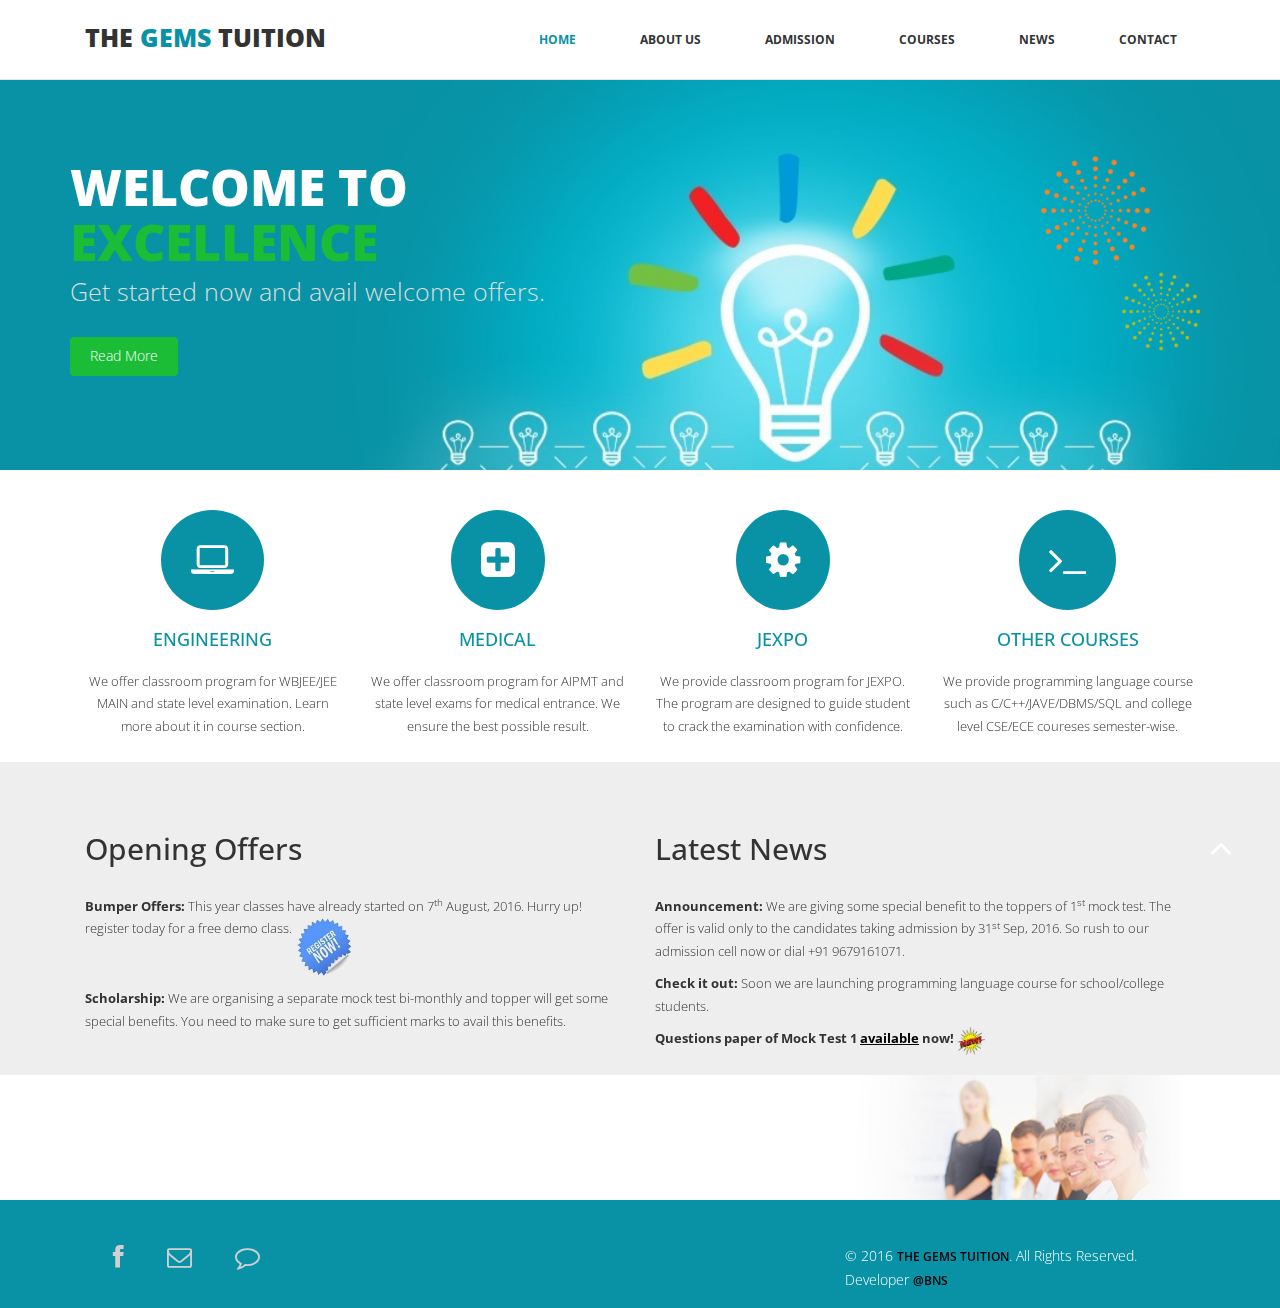
==== commit 2e4dfdcb: "Mission go online" ====
--- a/index.html
+++ b/index.html
@@ -6,7 +6,8 @@
     <meta name="viewport" content="width=device-width, initial-scale=1">
     <title>The Gems Tuition | Prepare for the Journey</title>
     <meta name="Description" content="At The Gems Tuition, you will land in a career of opportunitites with the guidance of our expert teachers."/>
-
+	<meta name="keywords" content="The GEMS, gems tuition, tuition, WBJEE, JEE MAIN, Engineering tutorial, Medical tutorials" />
+    
     <link href="css/bootstrap.min.css" rel="stylesheet">
 	<link rel="stylesheet" href="css/font-awesome.min.css">
 	<link rel="stylesheet" href="css/animate.css">
@@ -60,7 +61,7 @@
                         <div class="row slide-margin">
                             <div class="col-sm-6">
                                 <div class="carousel-content">
-                                    <h2 class="animation animated-item-1">Welcome <span>Aboard</span></h2>
+                                    <h2 class="animation animated-item-1">Welcome to <span>EXCELLENCE</span></h2>
                                     <p class="animation animated-item-2">Get started now and avail welcome offers.</p>
                                     <a class="btn-slide animation animated-item-3" href="admission.html">Read More</a>
                                 </div>
@@ -86,7 +87,7 @@
 					<div class="hi-icon-wrap hi-icon-effect wow fadeInDown" data-wow-duration="1000ms" data-wow-delay="300ms" >
 						<a href="engineering.html"><i class="fa fa-laptop"></i></a>	
 						<a href="engineering.html"><h2>ENGINEERING</h2></a>
-						<p>We offer classroom program for WBJEE/AIEEE and state level examination. Learn more about it in course section.</p>
+						<p>We offer classroom program for WBJEE/JEE MAIN and state level examination. Learn more about it in course section.</p>
 					</div>
 				</div>
 				<div class="col-md-3">
@@ -117,33 +118,39 @@
 	<div class="about">
 		<div class="container">
 			<div class="col-md-6 wow fadeInDown" data-wow-duration="1000ms" data-wow-delay="300ms" >
-				<h2>about us</h2>
+				<h2>Opening Offers</h2>
 				<!-- <img src="images/6.jpg" class="img-responsive"/> -->
-				<iframe  class="img-responsive" width="100%" height="100%" src="https://www.youtube.com/embed/MKk1u5RMTn4" frameborder="0" allowfullscreen></iframe>
-				<p>The Gems Tuition - Prepare for the Journey!</p>
+				<!-- <iframe  class="img-responsive" width="100%" height="100%" src="https://www.youtube.com/embed/MKk1u5RMTn4" frameborder="0" allowfullscreen></iframe>
+				<p>The Gems Tuition - Prepare for the Journey!</p> -->
+				<p>
+					<b>Bumper Offers:</b> This year classes have already started on 7<sup>th</sup> August, 2016. Hurry up! register today for a free demo class.
+					<a target="_blank" href="https://goo.gl/forms/VilpuDpnAlWggjik1" title="Register Now" >
+					<img style="margin-bottom:0px; vertical-align:top;" id="regiImgFlash" src="" width="60" height="60" alt="Register Now" /></a>
+				</p>
+				<p>
+					<b>Scholarship:</b> We are organising a separate mock test bi-monthly and topper will get some special benefits. You need to make sure 
+					to get sufficient marks to avail this benefits.
+				</p>
 			</div>
 			
 			<div class="col-md-6 wow fadeInDown" data-wow-duration="1000ms" data-wow-delay="600ms" >
 				<h2>Latest News</h2>
-				<p>
-					<b>Introductory session:</b> We are starting our journey on 7<sup>th</sup> August, 2016. Come and join us for free.
-				</p>
-				<p>
+				<!-- <p>
+					<b>Introductory session:</b> We have started our journey on 7<sup>th</sup> August, 2016. Come and join us for a free demo class.
+				</p> -->
+				<!-- <p>
 					<b>Bumper Offer:</b> We are getting started. You also get started with us and take the initital benefits.
+				</p> -->
 				<p>
 					<b>Announcement: </b> We are giving some special benefit to the	toppers of 1<sup>st</sup> mock test. The offer is valid 
-					only to the candidates taking admission by 31<sup>st</sup> August, 2016. So rush to our admission cell now or dial +91 9679161071.
-				</p>
-				<p>
-					<b>Admission form:</b> Take tuition at The Gems Tuition and let us be your guide to your goal. Just fill up this 
-					<a href="docs/admission_form.doc"><b>form</b></a> and sent it to us.
-				</p>
-				<p>
-					<b>Scholarship:</b> We are organising a separate mock test bi-monthly and topper will get some special benefits. You need to make sure 
-					to get sufficient marks to avail this benefits.
+					only to the candidates taking admission by 31<sup>st</sup> Sep, 2016. So rush to our admission cell now or dial +91 9679161071.
 				</p>
 				<p>
 					<b>Check it out:</b> Soon we are launching programming language course for school/college students.
+				</p>
+				<p>
+					<b>Questions paper of Mock Test 1 <a href="docs/mock_test1.pdf" style="color:black; text-decoration: underline;">available</a> now!</b>
+					<img style="margin-bottom:0px; vertical-align:top;" src="images/icons/new_icon.gif" width="28" height="28" alt="Mock Test 1" />
 				</p>
 			</div>
 		</div>
@@ -176,18 +183,18 @@
 							<li><a target="_blank" class="fb tool-tip" href="https://www.facebook.com/TheGemstution/" title="The Gems | Facebook">
 								<i class="fa fa-facebook"></i></a>
 							</li>
-							<li><a target="_blank" class="ytube tool-tip" href="https://www.youtube.com/" title="The Gems - YouTube">
-								<i class="fa fa-youtube-play"></i></a>
+							<li><a class="envelope tool-tip" href="mailto:thegemstuition@gmail.com" title="Write to The Gems">
+								<i class="fa fa-envelope-o"></i></a>
 							</li>
-							<li><a class="envelope tool-tip" href="mailto:thegemstution@gmail.com" title="Write to The Gems">
-								<i class="fa fa-envelope"></i></a>
+							<li><a target="_blank" class="comment tool-tip" href="https://goo.gl/forms/QttgEHLRcYd1cV3V2" title="Submit Your Queries">
+								<i class="fa fa-comment-o"></i></a>
 							</li>
 						</ul>	
 					</div>
 				</div>
 				<div class="col-md-4 col-md-offset-4">
 					<div class="copyright">
-						&copy; 2016 <a href="#" title="The Gems Tuition">The Gems Tuition</a>. All Rights Reserved. <br />
+						&copy; 2016 <a href="index.html" title="The Gems Tuition">The Gems Tuition</a>. All Rights Reserved. <br />
 						Developer <a href="mailto:bns@outlook.in" title="Write to Developer">@BNS</a>
 					</div>
 				</div>						
@@ -205,6 +212,8 @@
     <script src="js/jquery.isotope.min.js"></script>  
 	<script src="js/wow.min.js"></script>
 	<script src="js/functions.js"></script>
+	<script src="js/flash.js"></script>
 	
   </body>
-</html>+</html>
+<!-- This site is developed and maintained by Baidya Nath Sarkar (Emal: bns@outlook.in)  -->--- a/css/style.css
+++ b/css/style.css
@@ -95,7 +95,7 @@
 
 .navbar-brand h1 {
 	margin-top:9px;
-	padding-top:5px;
+	/* padding-top:5px; */
 	float: left;	
 	font-size: 25px;	
 	color:#333;	
@@ -286,6 +286,11 @@
 	border-radius:50%;
 }
 
+.ourteamalign {
+	padding:0px;
+	margin-left: 22px;
+} 
+
 .text-center h2 {
 	margin-top:20px;
 	margin-bottom:20px;
@@ -304,13 +309,14 @@
 }
 
 #partner {
-  background: url(../images/partners/partner_bg.png) 50% 50% no-repeat;
+  background: url(../images/partners/mv.png) 100% 70% no-repeat;
   background-size: cover;
 }
 
 #partner {
   color: #fff;
-  padding:40px;
+  padding-top:40px;
+  padding-bottom: 40px;
 }
 
 #partner h2 {
@@ -320,8 +326,10 @@
 }
 
 #partner p {
-  color: #fff;
-  font-size:20px;
+  color: #500707;
+  font-size:17px;
+  font-family: Comic Sans MS, cursive, sans-serif;
+  padding-bottom: 5px;
 }
 
 .partners ul {
@@ -367,7 +375,8 @@
 
 /* --- about us --- */
 .aboutus {
-	padding:25px;
+	padding-top:20px;
+	padding-bottom: 10px;
 }
 
 .aboutus img {
@@ -381,7 +390,7 @@
 
 .aboutus h4 {
 	margin-top:30px;
-	margin-bottom:30px;
+	margin-bottom:10px;
 	font-weight:700;
 }
 
@@ -478,7 +487,8 @@
 
 .about {
 	background:#eee;
-	padding:50px;
+	padding-top:50px;
+	padding-bottom: 10px;
 }
 
 .about h2 {
@@ -560,6 +570,12 @@
 .social-network li:hover .fa-google-plus {
   color: #eb8984;
 }
+.social-network li:hover .fa-envelope-o {
+  color: #eb8984;
+}
+.social-network li:hover .fa-comment-o {
+  color: navy;
+}
 .social-network li:hover .fa-pinterest {
   color: #c9171e; 
 }
@@ -590,7 +606,8 @@
 
 /* --- services --- */
 .services {
-	padding:50px;
+	padding-top:50px;
+	padding-bottom: 10px;
 }
 
 .services h3 {
@@ -631,7 +648,7 @@
 
 .media i {
 	color:#0992A5;
-	font-size:50px;
+	font-size:20px;
 }
 
 .media h4 {
@@ -765,7 +782,7 @@
 
 .map iframe{
 	width:100%;
-	height:300px;
+	height:220px;
 	border:none;
 }
 
